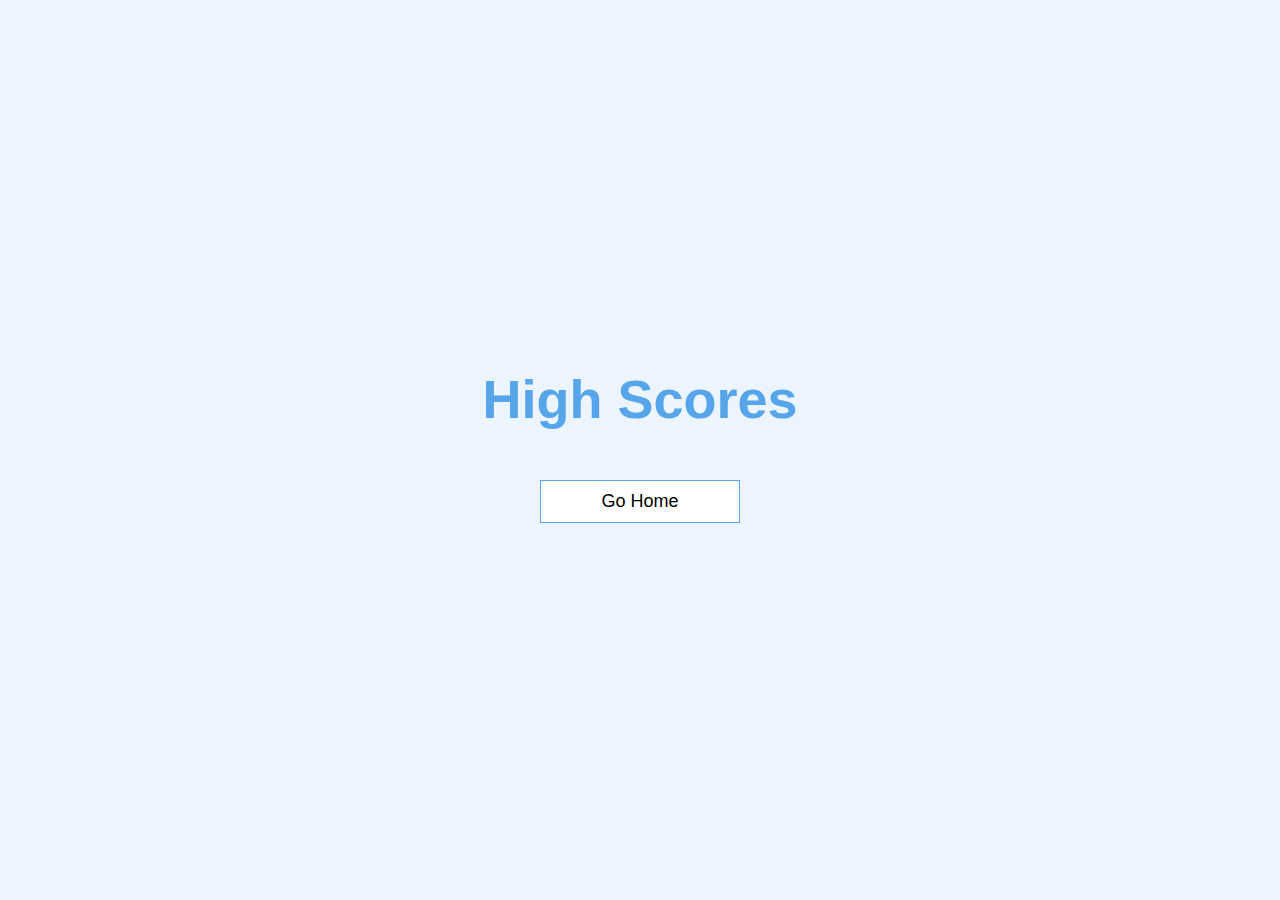
==== highscore.html @ 090a1807 "first commit" ====
<!DOCTYPE html>
<html lang="en">
<head>
    <meta charset="UTF-8">
    <meta http-equiv="X-UA-Compatible" content="IE=edge">
    <meta name="viewport" content="width=device-width, initial-scale=1.0">
    <link rel="stylesheet" href="app.css">
    <title>High Scores</title>
</head>
<body>
    <div class="container">
        <div id="highScores" class="flex-center flex-column">
            <h1 id="finalScore">High Scores</h1>
            <ul id="highScoresList"></ul>
            <a class="btn" href="/">Go Home</a>
        </div>
    </div>
</body>
</html>
---- app.css ----
:root {
    background-color: #ecf5ff;
    font-size: 62.5%;
}

* {
    box-sizing: border-box;
    font-family: Arial, Helvetica, sans-serif;
    margin: 0;
    padding: 0;
    color: #333;
}

h1,
h2,
h3,
h4 {
    margin-bottom: 1rem;
}

h1 {
    font-size: 5.4rem;
    color: #56a5eb;
    margin-bottom: 5rem;
}

h1 > span {
    font-size: 2.4rem;
    font-weight: 500;
}

h2 {
    font-size: 4.2rem;
    margin-bottom: 4rem;
    font-weight: 700;
}


/* UTILITIES */

.container {
    width: 100vw;
    height: 100vh;
    display: flex;
    justify-content: center;
    align-items: center;
    max-width: 80rem;
    margin: 0 auto;
    padding: 2rem;
}

.container > * {
    width: 100%;
}

.flex-column {
    display: flex;
    flex-direction: column;
}

.flex-center {
    justify-content: center;
    align-items: center;
}

.justify-center {
    justify-content: center;
}

.text-center {
    text-align: center;
}

.hidden {
    display: none;
}

/* BUTTONS */
.btn {
    font-size: 1.8rem;
    padding: 1rem 0;
    width: 20rem;
    text-align: center;
    border: 0.1rem solid #56a5eb;
    margin-bottom: 1rem;
    text-decoration: none;
    color: black;
    background-color: white;
}

.btn:hover {
    cursor: pointer;
    box-shadow: 0 0.4rem 1.4rem 0 rgba(86, 185, 235, 0.5);
    transform: translateY(-0.1rem);
    transition: transform 150ms;
}
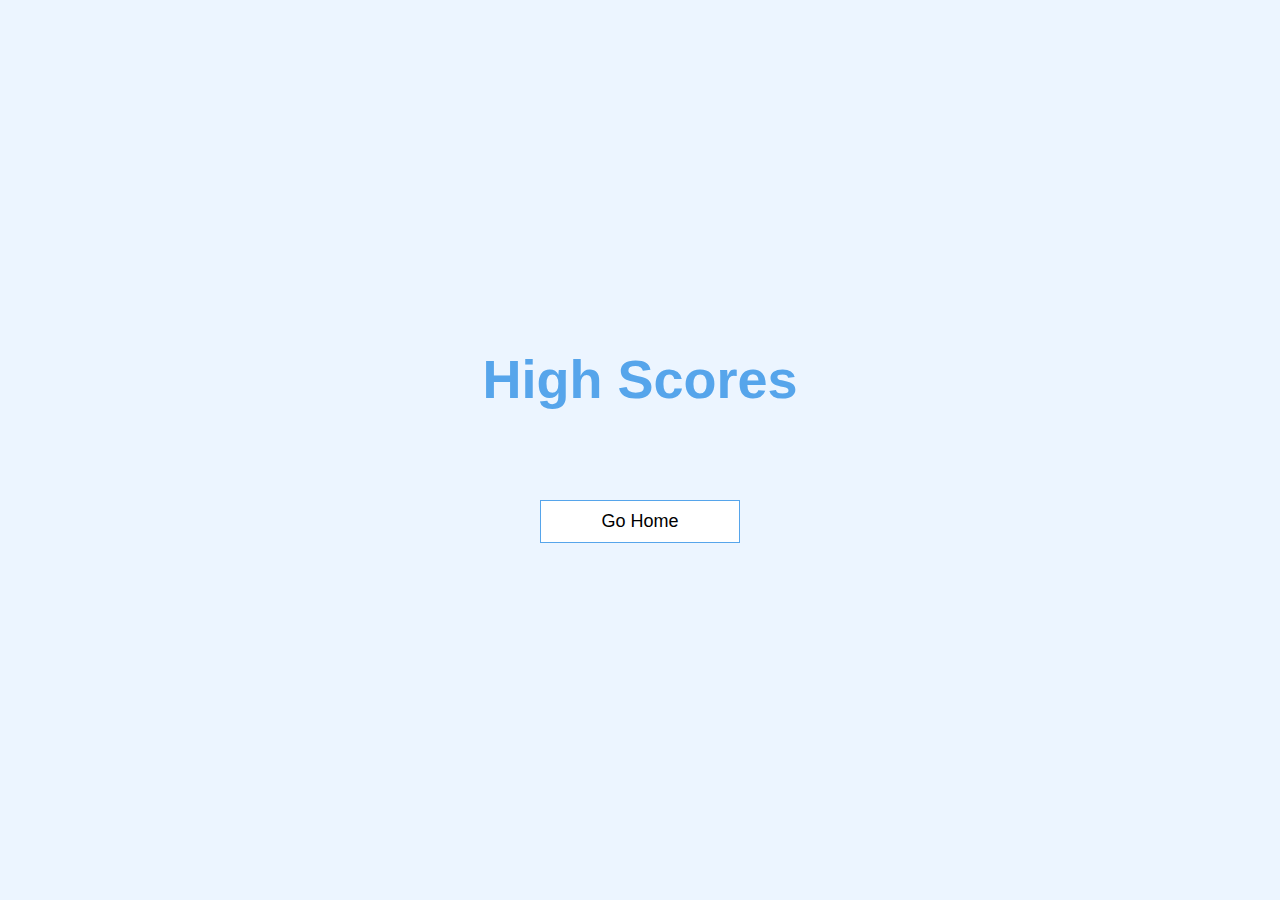
==== commit df224630: "added home page and end page" ====
--- a/highscore.html
+++ b/highscore.html
@@ -5,6 +5,7 @@
     <meta http-equiv="X-UA-Compatible" content="IE=edge">
     <meta name="viewport" content="width=device-width, initial-scale=1.0">
     <link rel="stylesheet" href="app.css">
+    <link rel="stylesheet" href="highscores.css">
     <title>High Scores</title>
 </head>
 <body>
@@ -15,5 +16,6 @@
             <a class="btn" href="/">Go Home</a>
         </div>
     </div>
+    <script src="highscore.js"></script>
 </body>
 </html>--- a/app.css
+++ b/app.css
@@ -35,6 +35,10 @@
     font-weight: 700;
 }
 
+h3 {
+    font-size: 2.8rem;
+    font-weight: 500;
+}
 
 /* UTILITIES */
 
@@ -95,4 +99,29 @@
     transition: transform 150ms;
 }
 
+.btn[disabled]:hover {
+    cursor: not-allowed;
+    box-shadow: none;
+    transform: none;
+}
 
+/* FORMS */
+form {
+    width: 100%;
+    display: flex;
+    flex-direction: column;
+    align-items: center;
+}
+
+input {
+    margin-bottom: 1rem;
+    width: 20rem;
+    padding: 1.5rem;
+    font-size: 1.8rem;
+    border: none;
+    box-shadow: 0 0.1rem 1.4rem 0 rgba(86, 185, 235, 0.5);
+}
+
+input::placeholder {
+    color: #aaa;
+}--- a/highscores.css
+++ b/highscores.css
@@ -0,0 +1,14 @@
+#highScoresList {
+    list-style: none;
+    padding-left: 0;
+    margin-bottom: 4rem;
+}
+
+.high-score {
+    font-size: 1.8rem;
+    margin-bottom: 0.5rem;
+}
+
+.high-score:hover {
+    transform: translateY(1.025);
+}